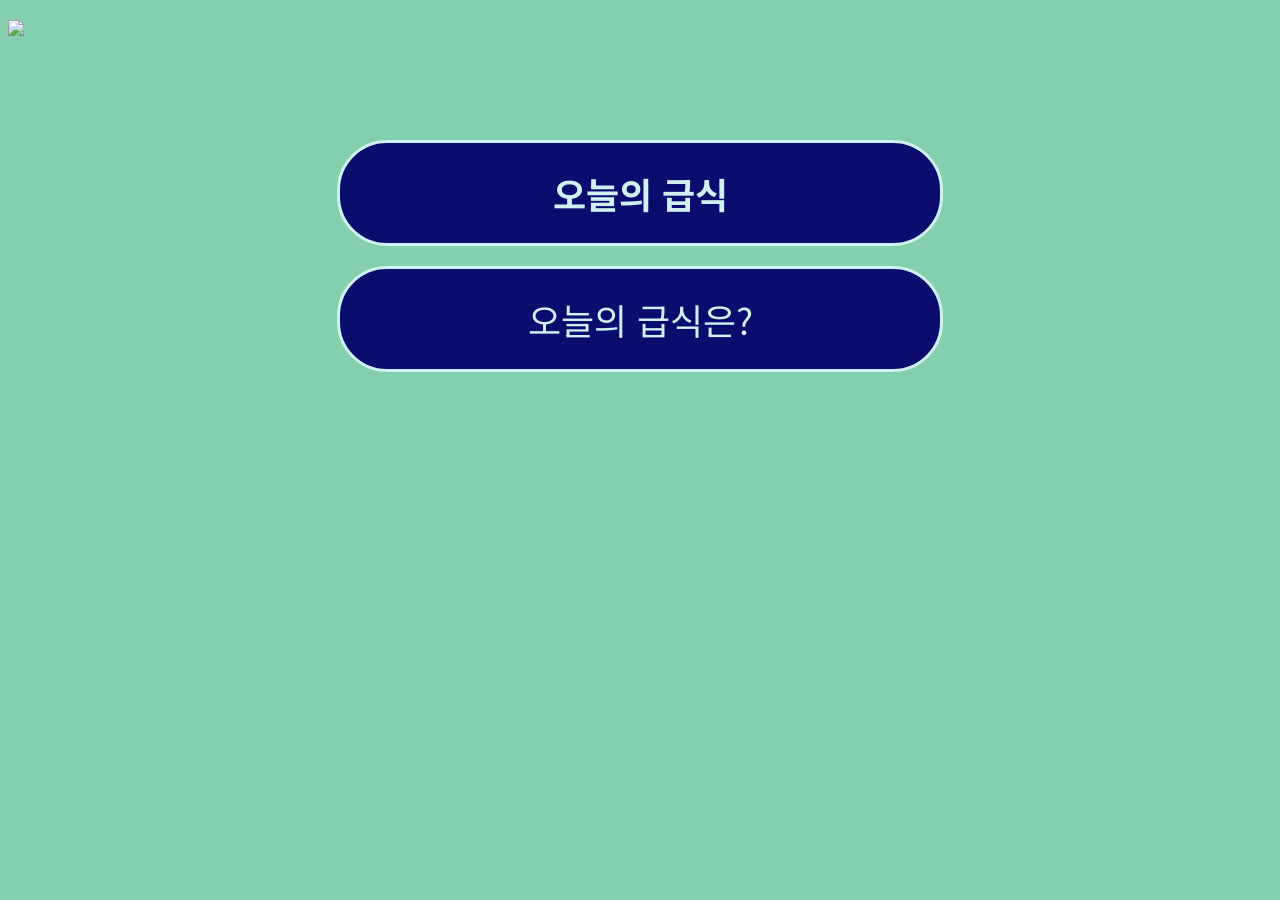
==== index.html @ e2490f67 "Update and rename index.html. to index.html" ====
<!DOCTYPE html>
<html lang="ko">
<head>
    <title>오늘의 급식</title>
    <link rel="stylesheet" href="./style.css" />
    <link rel="preconnect" href="https://fonts.googleapis.com">
    <link rel="preconnect" href="https://fonts.gstatic.com" crossorigin>
    <link href="https://fonts.googleapis.com/css2?family=Noto+Sans+KR:wght@100..900&display=swap" rel="stylesheet">
</head>
<body>
   <header>
    <img src="./img/image/로고.png" class="logo">
    <h1 class="head">오늘의 급식</h1>
 </header>
 <main>
    <div class="mygrid">
        <label id="hiddenButton">오늘의 급식은?</label>
        <div id="button">
            <input type="date" id="date-input" name="date-input">
            <button id="check-menu">메뉴 확인</button>          
        </div>

        <!-- 📌 급식 메뉴 리스트 출력 -->
        <div id="menu-list">
            <ul id="menu-items"></ul>
        </div>
    </div> 
</main>
<script src="js.js"></script>
</body>
</html>
---- style.css ----
/* 📌 기본 설정 */
body {
    background-color: #83cfae;
    font-family: "Noto Sans KR", sans-serif;
    text-align: center; /* 기본적으로 텍스트 중앙 정렬 */
}

/* 📌 헤더 스타일 */
.head {
    text-align: center;
    border-style: solid;
    background-color: #0b0d6e;
    color: rgb(208, 241, 241);
    margin: auto;
    margin-top: 40px;
    border-radius: 50px;
    width: 600px;
    height: 100px;
    font-size: 36px;
    line-height: 100px;
}

/* 📌 로고 스타일 */
.logo {
    display: block;
    margin: 20px auto;
    height: 80px;
    width: auto;
}

/* 📌 "오늘의 급식은?" 버튼 - 중앙 정렬 */
#hiddenButton {
    display: flex;
    justify-content: center;
    align-items: center;
    text-align: center;
    border-style: solid;
    background-color: #0b0d6e;
    color: rgb(208, 241, 241);
    margin: auto;
    margin-top: 20px;
    border-radius: 50px;
    width: 600px;
    height: 100px;
    font-size: 36px;
    line-height: 100px;
}

/* 📌 날짜 선택 & 메뉴 확인 버튼 (처음에는 숨김) */
#button {
    display: none;  /* 처음에는 안 보이게 설정 */
    margin-top: 20px;
    text-align: center;
}

/* 📌 날짜 입력 & 메뉴 확인 버튼 스타일 */
#date-input, #check-menu {
    font-size: 18px;
    font-weight: bold;
    padding: 10px;
    margin: 5px;
    border: 2px solid #0b0d6e;
    border-radius: 10px;
}

/* 📌 급식 메뉴 리스트 스타일 */
#menu-list {
    display: none;  /* 📌 초기에는 숨김 */
    margin-top: 30px;
    padding: 20px;
    background-color: white;
    width: 50%;
    margin-left: auto;
    margin-right: auto;
    border-radius: 10px;
    box-shadow: 2px 2px 10px rgba(0, 0, 0, 0.2);
}

#menu-list ul {
    list-style: none;
    padding: 0;
}

#menu-list li {
    font-size: 22px;
    font-weight: bold;
    margin: 10px 0;
    padding: 10px;
    border-bottom: 1px solid #ddd;
}

#menu-list li:last-child {
    border-bottom: none;
}
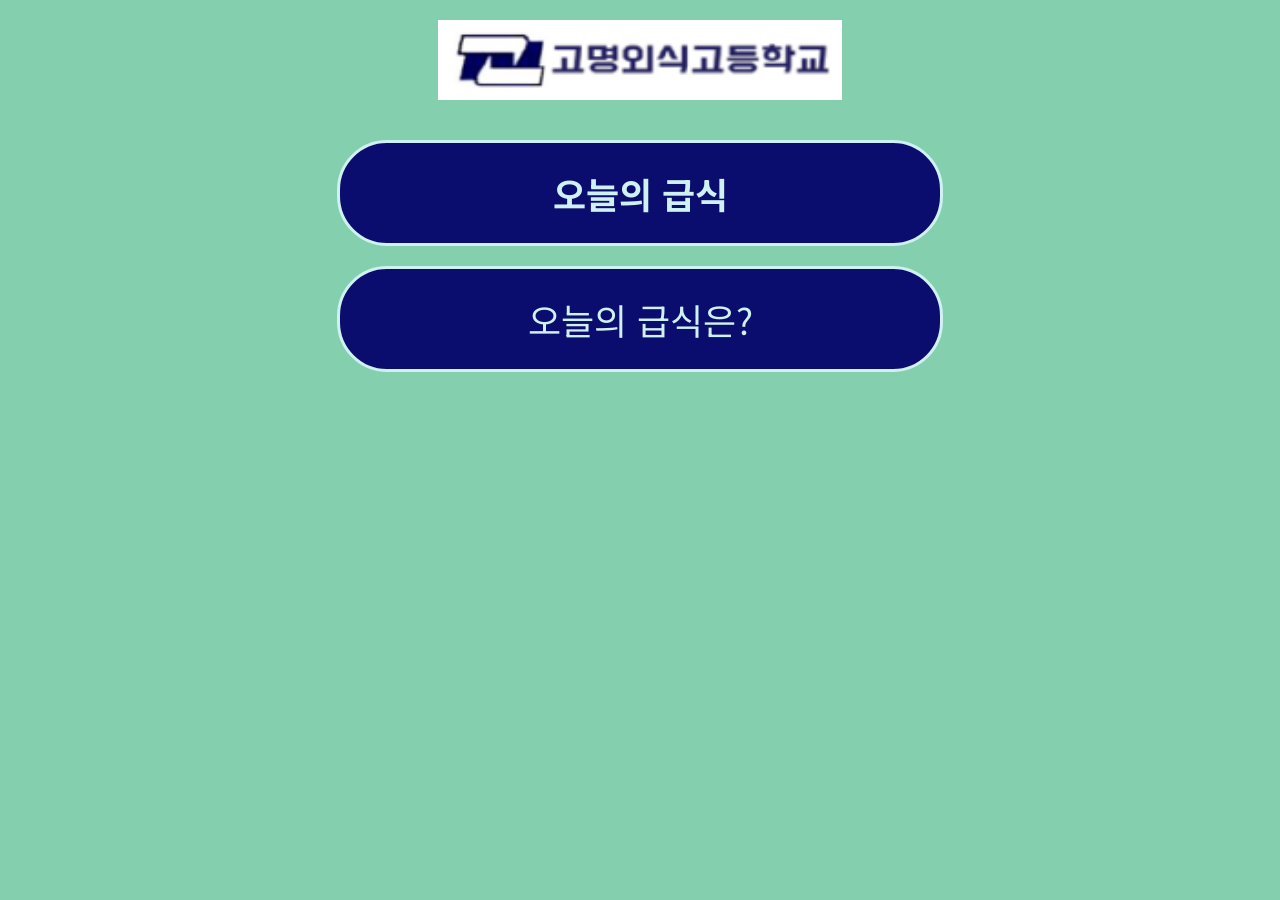
==== commit b6519f6c: "Update index.html" ====
--- a/index.html
+++ b/index.html
@@ -11,7 +11,7 @@
 </head>
 <body>
    <header>
-    <img src="./img/image/로고.png" class="logo">
+    <img src="/image/로고.png" class="logo">
     <h1 class="head">오늘의 급식</h1>
  </header>
  <main>
--- a/style.css
+++ b/style.css
@@ -1,94 +1,94 @@
-/* 📌 기본 설정 */
-body {
-    background-color: #83cfae;
-    font-family: "Noto Sans KR", sans-serif;
-    text-align: center; /* 기본적으로 텍스트 중앙 정렬 */
-}
-
-/* 📌 헤더 스타일 */
-.head {
-    text-align: center;
-    border-style: solid;
-    background-color: #0b0d6e;
-    color: rgb(208, 241, 241);
-    margin: auto;
-    margin-top: 40px;
-    border-radius: 50px;
-    width: 600px;
-    height: 100px;
-    font-size: 36px;
-    line-height: 100px;
-}
-
-/* 📌 로고 스타일 */
-.logo {
-    display: block;
-    margin: 20px auto;
-    height: 80px;
-    width: auto;
-}
-
-/* 📌 "오늘의 급식은?" 버튼 - 중앙 정렬 */
-#hiddenButton {
-    display: flex;
-    justify-content: center;
-    align-items: center;
-    text-align: center;
-    border-style: solid;
-    background-color: #0b0d6e;
-    color: rgb(208, 241, 241);
-    margin: auto;
-    margin-top: 20px;
-    border-radius: 50px;
-    width: 600px;
-    height: 100px;
-    font-size: 36px;
-    line-height: 100px;
-}
-
-/* 📌 날짜 선택 & 메뉴 확인 버튼 (처음에는 숨김) */
-#button {
-    display: none;  /* 처음에는 안 보이게 설정 */
-    margin-top: 20px;
-    text-align: center;
-}
-
-/* 📌 날짜 입력 & 메뉴 확인 버튼 스타일 */
-#date-input, #check-menu {
-    font-size: 18px;
-    font-weight: bold;
-    padding: 10px;
-    margin: 5px;
-    border: 2px solid #0b0d6e;
-    border-radius: 10px;
-}
-
-/* 📌 급식 메뉴 리스트 스타일 */
-#menu-list {
-    display: none;  /* 📌 초기에는 숨김 */
-    margin-top: 30px;
-    padding: 20px;
-    background-color: white;
-    width: 50%;
-    margin-left: auto;
-    margin-right: auto;
-    border-radius: 10px;
-    box-shadow: 2px 2px 10px rgba(0, 0, 0, 0.2);
-}
-
-#menu-list ul {
-    list-style: none;
-    padding: 0;
-}
-
-#menu-list li {
-    font-size: 22px;
-    font-weight: bold;
-    margin: 10px 0;
-    padding: 10px;
-    border-bottom: 1px solid #ddd;
-}
-
-#menu-list li:last-child {
-    border-bottom: none;
-}
+/* 📌 기본 설정 */
+body {
+    background-color: #83cfae;
+    font-family: "Noto Sans KR", sans-serif;
+    text-align: center; /* 기본적으로 텍스트 중앙 정렬 */
+}
+
+/* 📌 헤더 스타일 */
+.head {
+    text-align: center;
+    border-style: solid;
+    background-color: #0b0d6e;
+    color: rgb(208, 241, 241);
+    margin: auto;
+    margin-top: 40px;
+    border-radius: 50px;
+    width: 600px;
+    height: 100px;
+    font-size: 36px;
+    line-height: 100px;
+}
+
+/* 📌 로고 스타일 */
+.logo {
+    display: block;
+    margin: 20px auto;
+    height: 80px;
+    width: auto;
+}
+
+/* 📌 "오늘의 급식은?" 버튼 - 중앙 정렬 */
+#hiddenButton {
+    display: flex;
+    justify-content: center;
+    align-items: center;
+    text-align: center;
+    border-style: solid;
+    background-color: #0b0d6e;
+    color: rgb(208, 241, 241);
+    margin: auto;
+    margin-top: 20px;
+    border-radius: 50px;
+    width: 600px;
+    height: 100px;
+    font-size: 36px;
+    line-height: 100px;
+}
+
+/* 📌 날짜 선택 & 메뉴 확인 버튼 (처음에는 숨김) */
+#button {
+    display: none;  /* 처음에는 안 보이게 설정 */
+    margin-top: 20px;
+    text-align: center;
+}
+
+/* 📌 날짜 입력 & 메뉴 확인 버튼 스타일 */
+#date-input, #check-menu {
+    font-size: 18px;
+    font-weight: bold;
+    padding: 10px;
+    margin: 5px;
+    border: 2px solid #0b0d6e;
+    border-radius: 10px;
+}
+
+/* 📌 급식 메뉴 리스트 스타일 */
+#menu-list {
+    display: none;  /* 📌 초기에는 숨김 */
+    margin-top: 30px;
+    padding: 20px;
+    background-color: white;
+    width: 50%;
+    margin-left: auto;
+    margin-right: auto;
+    border-radius: 10px;
+    box-shadow: 2px 2px 10px rgba(0, 0, 0, 0.2);
+}
+
+#menu-list ul {
+    list-style: none;
+    padding: 0;
+}
+
+#menu-list li {
+    font-size: 22px;
+    font-weight: bold;
+    margin: 10px 0;
+    padding: 10px;
+    border-bottom: 1px solid #ddd;
+}
+
+#menu-list li:last-child {
+    border-bottom: none;
+}
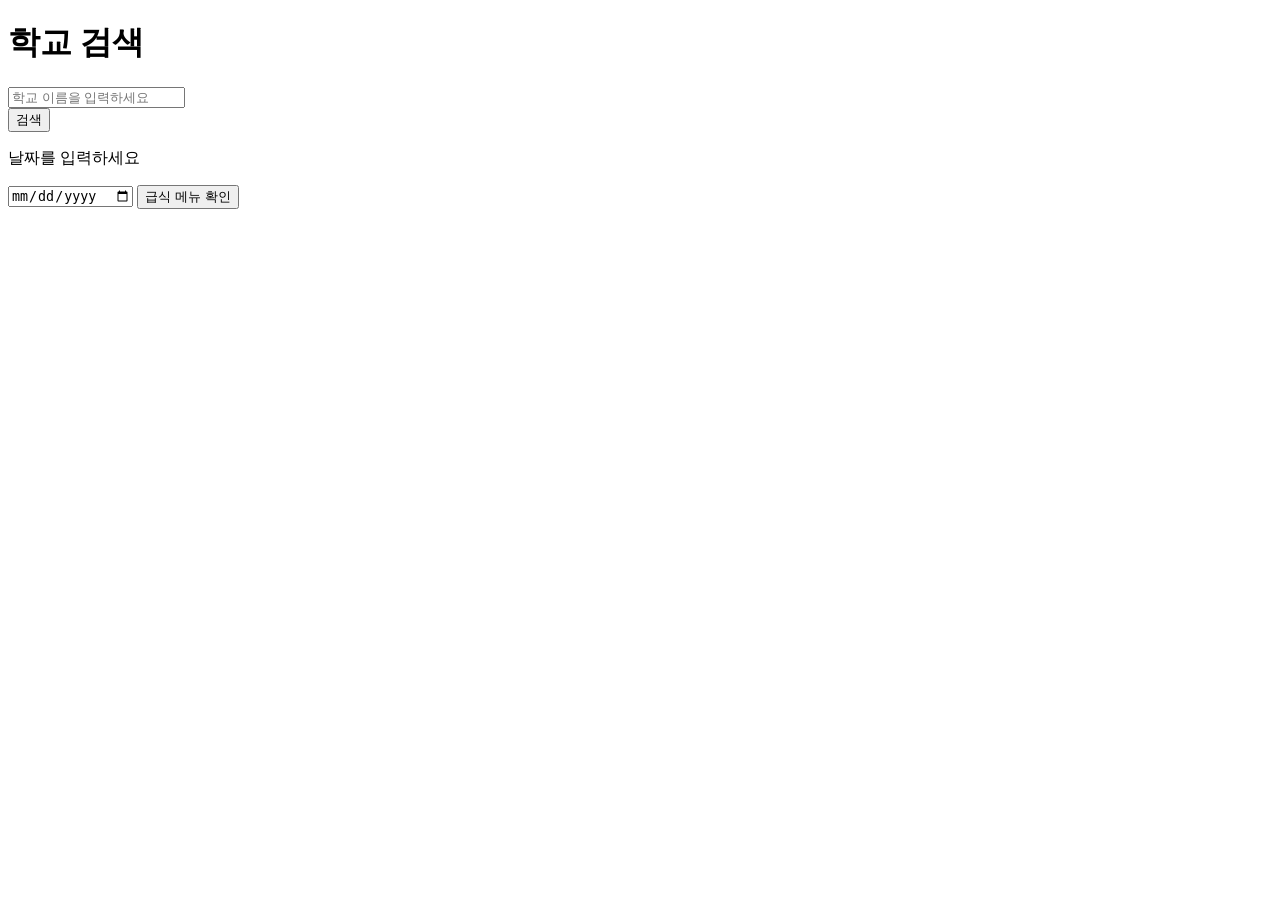
==== commit b53136b0: "Add files via upload" ====
--- a/index.html
+++ b/index.html
@@ -1,33 +1,29 @@
-
-
 <!DOCTYPE html>
 <html lang="ko">
 <head>
-    <title>오늘의 급식</title>
-    <link rel="stylesheet" href="./style.css" />
-    <link rel="preconnect" href="https://fonts.googleapis.com">
-    <link rel="preconnect" href="https://fonts.gstatic.com" crossorigin>
-    <link href="https://fonts.googleapis.com/css2?family=Noto+Sans+KR:wght@100..900&display=swap" rel="stylesheet">
+    <meta charset="UTF-8">
+    <meta name="viewport" content="width=device-width, initial-scale=1.0">
+    <title>학교 검색</title>
+    <link rel="icon" type="image/x-icon" href="/today_meal/static/favicon.ico">
+    <link rel="stylesheet" href="/today_meal/static/style.css">
 </head>
 <body>
-   <header>
-    <img src="/image/로고.png" class="logo">
-    <h1 class="head">오늘의 급식</h1>
- </header>
- <main>
-    <div class="mygrid">
-        <label id="hiddenButton">오늘의 급식은?</label>
-        <div id="button">
-            <input type="date" id="date-input" name="date-input">
-            <button id="check-menu">메뉴 확인</button>          
+    <div class="container">
+        <h1>학교 검색</h1>
+        <div class="search-container">
+            <input type="text" id="search-input" placeholder="학교 이름을 입력하세요">
+            <div id="autocomplete-suggestions" class="autocomplete-suggestions"></div>
         </div>
+        <button id="search-button">검색</button>
+        <div id="search-results"></div>
 
-        <!-- 📌 급식 메뉴 리스트 출력 -->
-        <div id="menu-list">
-            <ul id="menu-items"></ul>
+        <div id="meal-section" class="hidden">
+            <p>날짜를 입력하세요</p>
+            <input type="date" id="meal-date">
+            <button id="meal-button">급식 메뉴 확인</button>
+            <div id="meal-menu"></div>
         </div>
-    </div> 
-</main>
-<script src="js.js"></script>
+    </div>
+    <script src="/today_meal/static/js.js"></script>
 </body>
 </html>
